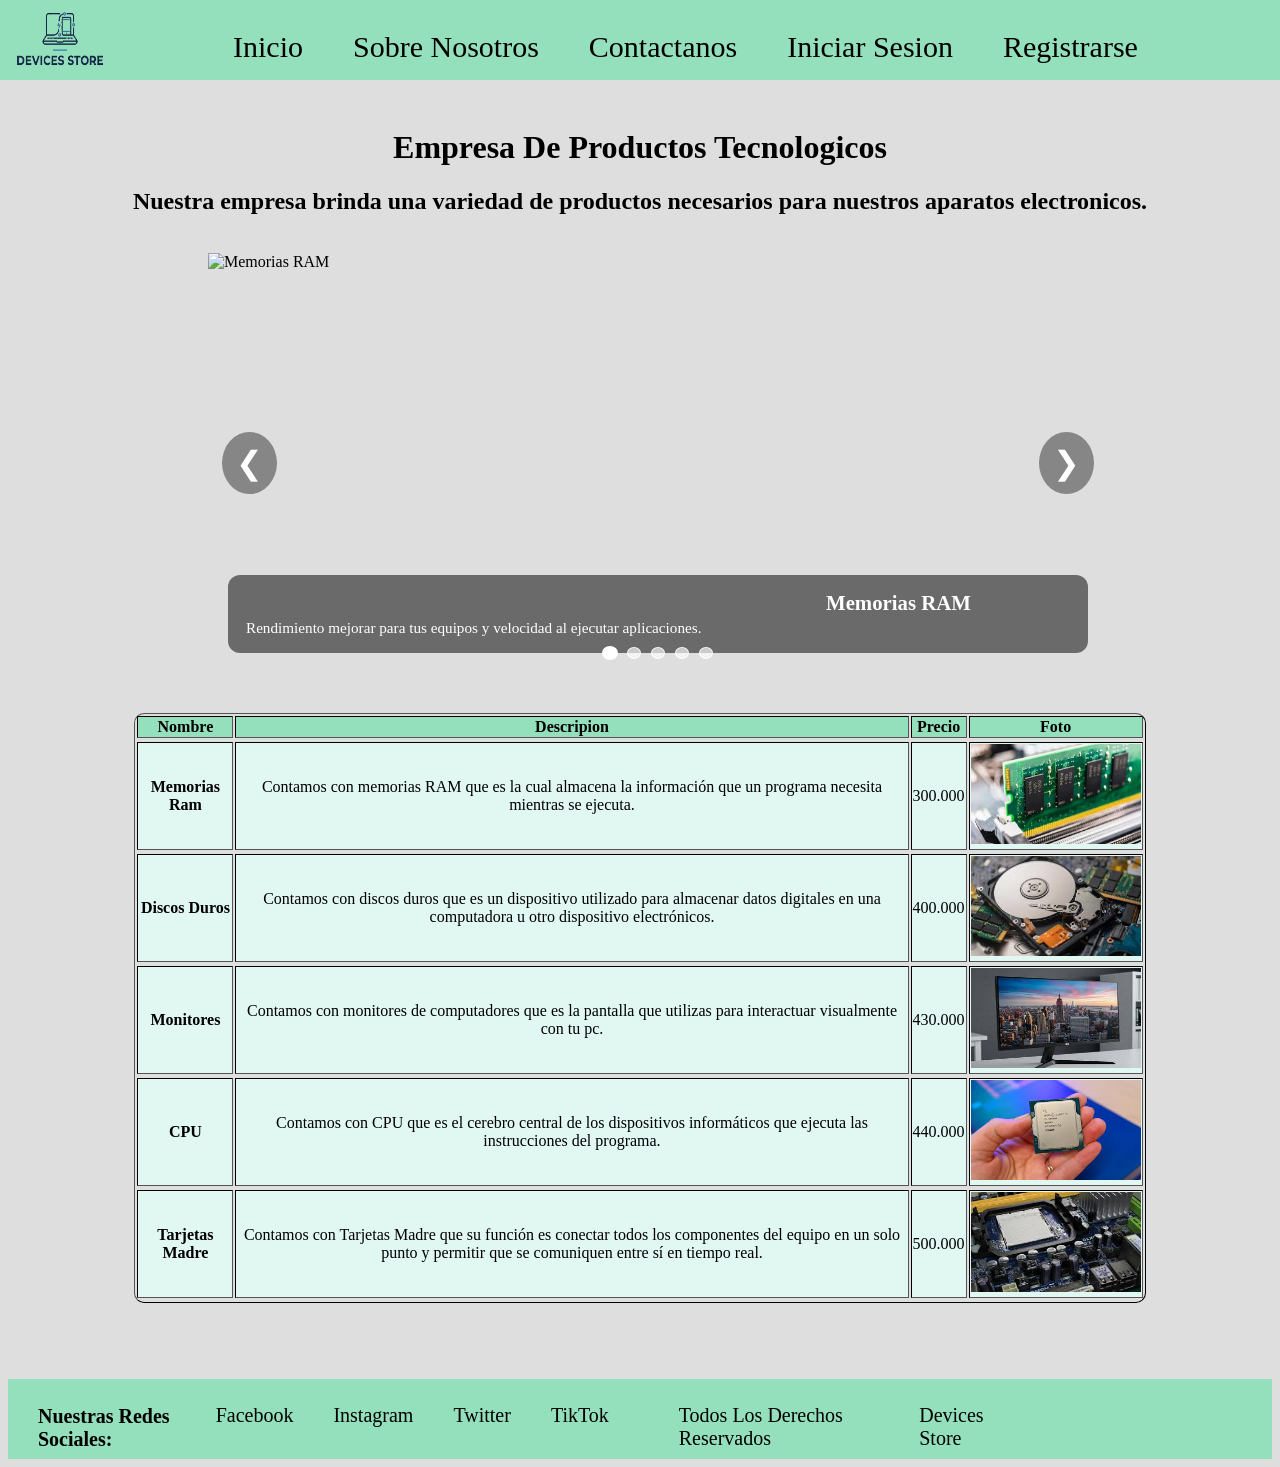
==== index.html @ f335bfd2 "se sube proyecto a la plataforma de github" ====
<!DOCTYPE html>
<html lang="en">

<head>
    <meta charset="UTF-8">
    <meta name="viewport" content="width=device-width, initial-scale=1.0">
    <link rel="stylesheet" href="css/estilos.css">
    <title>Productos Tecnologicos</title>
</head>

<body>
    <header>
        <nav>
            <div class="logo">
                <img src="img/logo.png" alt="" class="logo">
            </div>
            <ul class="nav-links">
                <a href="index.html">Inicio</a>
                <a href="sobrenosotros.html">Sobre Nosotros</a>
                <a href="contactanos.html">Contactanos</a>
                <a href="iniciarsesion.html">Iniciar Sesion</a>
                <a href="registrarse.html">Registrarse</a>
            </ul>
        </nav>
    </header>

    <center>
        <h1> Empresa De Productos Tecnologicos</h1>
    </center>
    <center>
        <h2>Nuestra empresa brinda una variedad de productos necesarios para nuestros aparatos electronicos.</h2>
    </center><br>

        <section class="carousel">
        <div class="carousel-slide active">
            <img src="img/Memoria ram carrusel.png" alt="Memorias RAM">
            <div class="carousel-caption">
                <h3>Memorias RAM</h3>
                <p>Rendimiento mejorar para tus equipos y velocidad al ejecutar aplicaciones.</p>
            </div>
        </div>
        <div class="carousel-slide">
            <img src="img/disco duro carrusel.png" alt="Discos Duros">
            <div class="carousel-caption">
                <h3>Discos Duros</h3>
                <p>Dispositivo de almacenamiento necesario para conservar tus archivos y datos en el largo plazo.</p>
            </div>
        </div>
        <div class="carousel-slide">
            <img src="img/monitor carrusel.png" alt="Monitores">
            <div class="carousel-caption">
                <h3>Monitores</h3>
                <p>Pantallas modernas para trabajar, estudiar y jugar con calidad.</p>
            </div>
        </div>
        <div class="carousel-slide">
            <img src="img/cpu carrusel.png" alt="CPU">
            <div class="carousel-caption">
                <h3>CPU</h3>
                <p>Procesadores potentes para cualquier tipo de computadora.</p>
            </div>
        </div>
        <div class="carousel-slide">
            <img src="img/tarjeta madre carrusel.png" alt="Tarjetas Madre">
            <div class="carousel-caption">
                <h3>Tarjetas Madre</h3>
                <p>Placa de circuito impreso principal de un computador.</p>
            </div>
        </div>

        <button class="carousel-button prev" aria-label="Anterior">&#10094;</button>
        <button class="carousel-button next" aria-label="Siguiente">&#10095;</button>
        <div class="carousel-dots">
            <button class="carousel-dot active" data-slide="0"></button>
            <button class="carousel-dot" data-slide="1"></button>
            <button class="carousel-dot" data-slide="2"></button>
            <button class="carousel-dot" data-slide="3"></button>
            <button class="carousel-dot" data-slide="4"></button>
        </div>
    </section>

    <section>
        <thead>
            <center>
                <table border="1">
                    <tr>
                        <th> Nombre </th>
                        <th> Descripion</th>
                        <th> Precio </th>
                        <th> Foto </th>
                    <tr>
                    <tr>
                        <td> <strong>Memorias Ram </strong> </td>
                        <td> Contamos con memorias RAM que es la cual almacena la información que un programa necesita
                            mientras se ejecuta. </td>
                        <td> 300.000 </td>
                        <td> <img src="img/memoria.jpg" alt=""> </td>
                    <tr>
                    <tr>
                        <td> <strong>Discos Duros </strong> </td>
                        <td> Contamos con discos duros que es un dispositivo utilizado para almacenar datos digitales en
                            una computadora u otro dispositivo electrónicos. </td>
                        <td> 400.000 </td>
                        <td> <img src="img/disco duro.jpg" alt=""> </td>
                    <tr>
                    <tr>
                        <td> <strong>Monitores </strong> </td>
                        <td> Contamos con monitores de computadores que es la pantalla que utilizas para interactuar
                            visualmente con tu pc. </td>
                        <td> 430.000 </td>
                        <td> <img src="img/monitor.jpg" alt=""> </td>
                    <tr>
                    <tr>
                        <td> <strong>CPU </strong> </td>
                        <td> Contamos con CPU que es el cerebro central de los dispositivos informáticos que ejecuta las
                            instrucciones del programa. </td>
                        <td> 440.000 </td>
                        <td> <img src="img/cpu.jpg" alt=""> </td>
                    <tr>
                    <tr>
                        <td> <strong>Tarjetas Madre </strong> </td>
                        <td> Contamos con Tarjetas Madre que su función es conectar todos los componentes del equipo en
                            un solo punto y permitir que se comuniquen entre sí en tiempo real. </td>
                        <td> 500.000 </td>
                        <td> <img src="img/tarjeta madre.jpg" alt=""> </td>
                    <tr>
                </table>
            </center>
        </thead><br><br>
    </section>

    <footer class="footer">
        <h4>Nuestras Redes Sociales:</h4>
        <a href="https://www.facebook.com">Facebook</a>
        <a href="https://www.instagram.com">Instagram</a>
        <a href="https://www.twitter.com">Twitter</a>
        <a href="https://www.tiktok.com">TikTok</a>
        <text>Todos Los Derechos Reservados</text>
        <text> Devices Store</text>
        <iframe
            src="https://www.google.com/maps/embed?pb=!1m18!1m12!1m3!1d3268.3324839703205!2d-75.51089432602627!3d6.346081825201794!2m3!1f0!2f0!3f0!3m2!1i1024!2i768!4f13.1!3m3!1m2!1s0x8e44256b9670ec65%3A0xcfd62a3eebe61cbe!2sParque%20Principal%20Copacabana!5e1!3m2!1ses-419!2sco!4v1779911506154!5m2!1ses-419!2sco"
            width="215px" height="70px" style="border:0; padding-top: 5px; padding-left: 65px;" allowfullscreen=""
            loading="lazy" referrerpolicy="no-referrer-when-downgrade">
        </iframe>
    </footer>

    <script>
        const slides = document.querySelectorAll('.carousel-slide');
        const dots = document.querySelectorAll('.carousel-dot');
        const prevButton = document.querySelector('.carousel-button.prev');
        const nextButton = document.querySelector('.carousel-button.next');
        let currentSlide = 0;
        let slideInterval;

        function showSlide(index) {
            slides[currentSlide].classList.remove('active');
            dots[currentSlide].classList.remove('active');
            currentSlide = (index + slides.length) % slides.length;
            slides[currentSlide].classList.add('active');
            dots[currentSlide].classList.add('active');
        }

        function nextSlide() {
            showSlide(currentSlide + 1);
        }

        function prevSlide() {
            showSlide(currentSlide - 1);
        }

        function startCarousel() {
            slideInterval = setInterval(nextSlide, 5000);
        }

        function stopCarousel() {
            clearInterval(slideInterval);
        }

        nextButton.addEventListener('click', () => {
            nextSlide();
            stopCarousel();
            startCarousel();
        });

        prevButton.addEventListener('click', () => {
            prevSlide();
            stopCarousel();
            startCarousel();
        });

        dots.forEach(dot => {
            dot.addEventListener('click', () => {
                showSlide(parseInt(dot.dataset.slide, 10));
                stopCarousel();
                startCarousel();
            });
        });

        startCarousel();
    </script>

</body>

</html>
---- css/estilos.css ----
body{
    background-color: rgb(223, 222, 222);
    padding-top: 100px;
}

nav{
    position: fixed;
    top: 0;
    left: 0;
    width: 100%;
    font-size: 35px;
    height: 60px;
    padding-top: 20px;
    display: flex;
    background-color: rgb(148, 224, 189);
    z-index: 10;
}

nav a{
    color: black;
    text-decoration: none;
    padding-left: 50px;
}

.logo{
    border-radius: 50%;
    width: 70px;
    height: 70px;
    margin-top: -7px;
    margin-left: 5px;
}

form{
    padding-top: 30px;
    padding-left: 20px;
}

.logo{
   margin-top: -18px;
   width: 160px;
   height: 110px;
   margin-left: -10px;
}

.nav-links{
    display: flex;
    font-size: 30px;
    margin: 10px;
    margin-left: -7px;
}

.inicio{
    font-size: 20px;
}

.registro{
    font-size: 20px;
}
img{
    width: 170px;
    height: 100px;
}
table{
    width: 80%;
    text-align: center;
}
footer{
    background-color: rgb(148, 224, 189);
    height: 80px;
    width: 100%;
    font-size: 20px;
    display: flex;
    margin-top: 40px;
}

text{
    padding-top: 25px;
    padding-left: 70px;
}
footer a{
    padding-top: 25px;
    color: black;
    text-decoration: none;
    padding-left: 40px;
}
th{
    background-color: rgb(148, 224, 189);
}
td{
    background-color: rgb(225, 247, 242);
}
table{
    border-radius: 10px;
    border-color: black;
}
.carousel{
    width: 90%;
    max-width: 900px;
    min-height: 420px;
    position: relative;
    margin-left: 200px;
    margin-bottom: 40px;
    border-radius: 18px;
}
.carousel-slide{
    position: absolute;
    top: 0;
    left: 0;
    width: 100%;
    height: 100%;
    opacity: 0;
    transition: opacity 0.6s ease;
    display: none;
}
.carousel-slide.active{
    opacity: 1;
    display: block;
}
.carousel-slide img{
    width: 100%;
    height: 100%;
    display: block;
    object-fit: cover;
}
.carousel-caption{
    position: absolute;
    bottom: 20px;
    left: 20px;
    right: 20px;
    background: rgba(0, 0, 0, 0.52);
    color: white;
    padding: 16px 18px;
    border-radius: 12px;
}
.carousel-caption h3{
    margin: 0 0 4px;
    font-size: 1.3rem;
}
.carousel-caption p{
    margin: 0;
    font-size: 0.95rem;
}
.carousel-button{
    position: absolute;
    top: 50%;
    transform: translateY(-50%);
    background: rgba(0, 0, 0, 0.4);
    border: none;
    color: white;
    font-size: 32px;
    padding: 12px 14px;
    cursor: pointer;
    border-radius: 50%;
    z-index: 2;
}
.carousel-button:hover{
    background: rgba(0, 0, 0, 0.65);
}
.carousel-button.prev{
    left: 14px;
}
.carousel-button.next{
    right: 14px;
}
.carousel-dots{
    position: absolute;
    bottom: 14px;
    left: 50%;
    transform: translateX(-50%);
    display: flex;
    gap: 10px;
    z-index: 2;
}
.carousel-dot{
    width: 12px;
    height: 12px;
    border-radius: 50%;
    background: rgba(255, 255, 255, 0.65);
    border: 1px solid rgba(255, 255, 255, 0.9);
    cursor: pointer;
    transition: transform 0.2s ease;
}
.carousel-dot.active{
    background: rgba(255, 255, 255, 1);
    transform: scale(1.15);
}
.square{
    background-color: rgb(225, 247, 242);
    padding-bottom: 30px;
    margin-left: 480px;
    margin-right: 410px;
    border-radius: 10px;
}
.sobre-nosotros{
    padding-left: 50px;
    padding-right: 50px;
    padding-top: 10px;
    padding-bottom: 10px;
    margin-left: 100px;
    margin-right: 100px;
    margin-bottom: 20px;
    text-align: justify;
    line-height: 1.8;
    background-color: rgb(225, 247, 242);
    border-radius: 20px;
}
h4{
    padding-left: 30px;

}

.sobre-nosotros h2{
    margin-top: 20px;

}

.sobre-nosotros ul{
    margin-left: 25px;
}
label{
    font-size: 20px;
    text-align: left;
}
h3{
    padding-left: 580px;
    font-size: 30px;
}
.rellenar{
    font-size: 20px;
    border-radius: 5px;
    width: 400px;
    height: 30px;
}
.boton{
    font-size: 20px;
    border-radius: 5px;
    width: 405px;
    background-color: rgb(148, 224, 189);
    height: 40px;
}
.mensaje{
    font-family: Arial, sans-serif;
    font-size: 20px;
    border-radius: 5px;
    width: 400px;
    height: 100px;
}
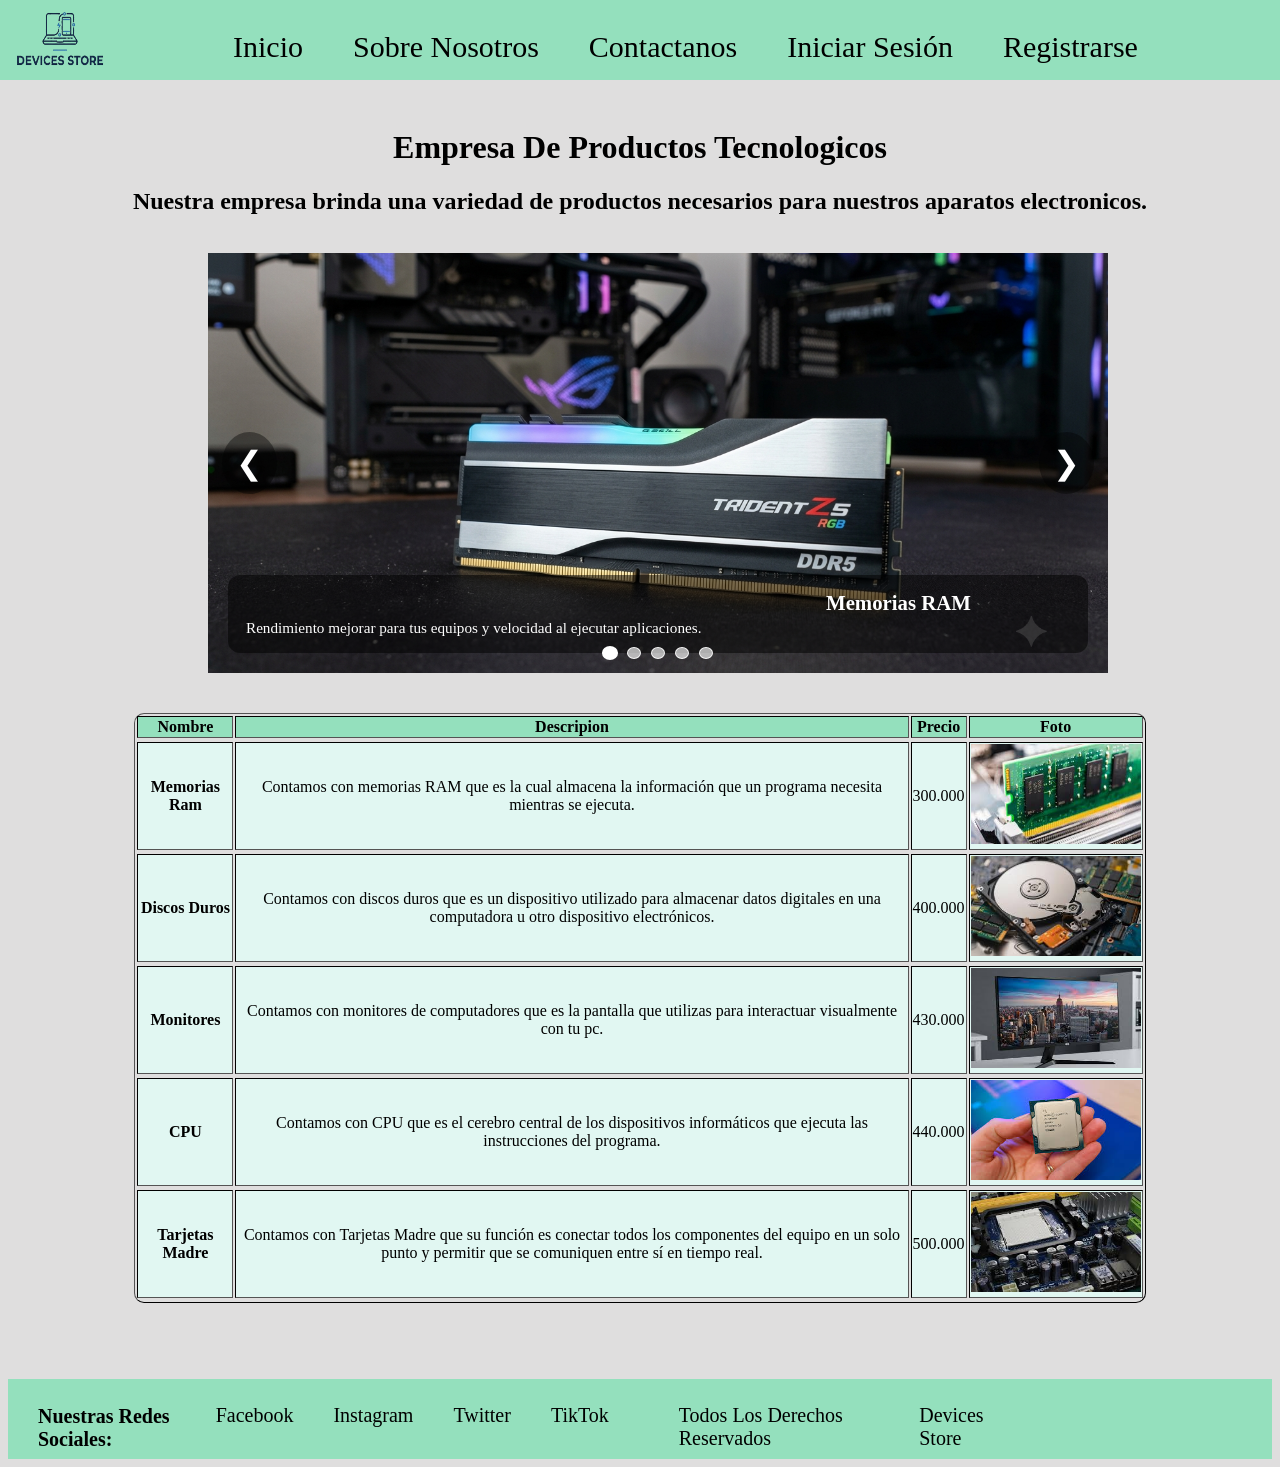
==== commit 37ef3e96: "Update index.html" ====
--- a/index.html
+++ b/index.html
@@ -18,7 +18,7 @@
                 <a href="index.html">Inicio</a>
                 <a href="sobrenosotros.html">Sobre Nosotros</a>
                 <a href="contactanos.html">Contactanos</a>
-                <a href="iniciarsesion.html">Iniciar Sesion</a>
+                <a href="iniciarsesion.html">Iniciar Sesión</a>
                 <a href="registrarse.html">Registrarse</a>
             </ul>
         </nav>
@@ -33,7 +33,7 @@
 
         <section class="carousel">
         <div class="carousel-slide active">
-            <img src="img/Memoria ram carrusel.png" alt="Memorias RAM">
+            <img src="img/memoria ram carrusel.png" alt="Memorias RAM">
             <div class="carousel-caption">
                 <h3>Memorias RAM</h3>
                 <p>Rendimiento mejorar para tus equipos y velocidad al ejecutar aplicaciones.</p>
